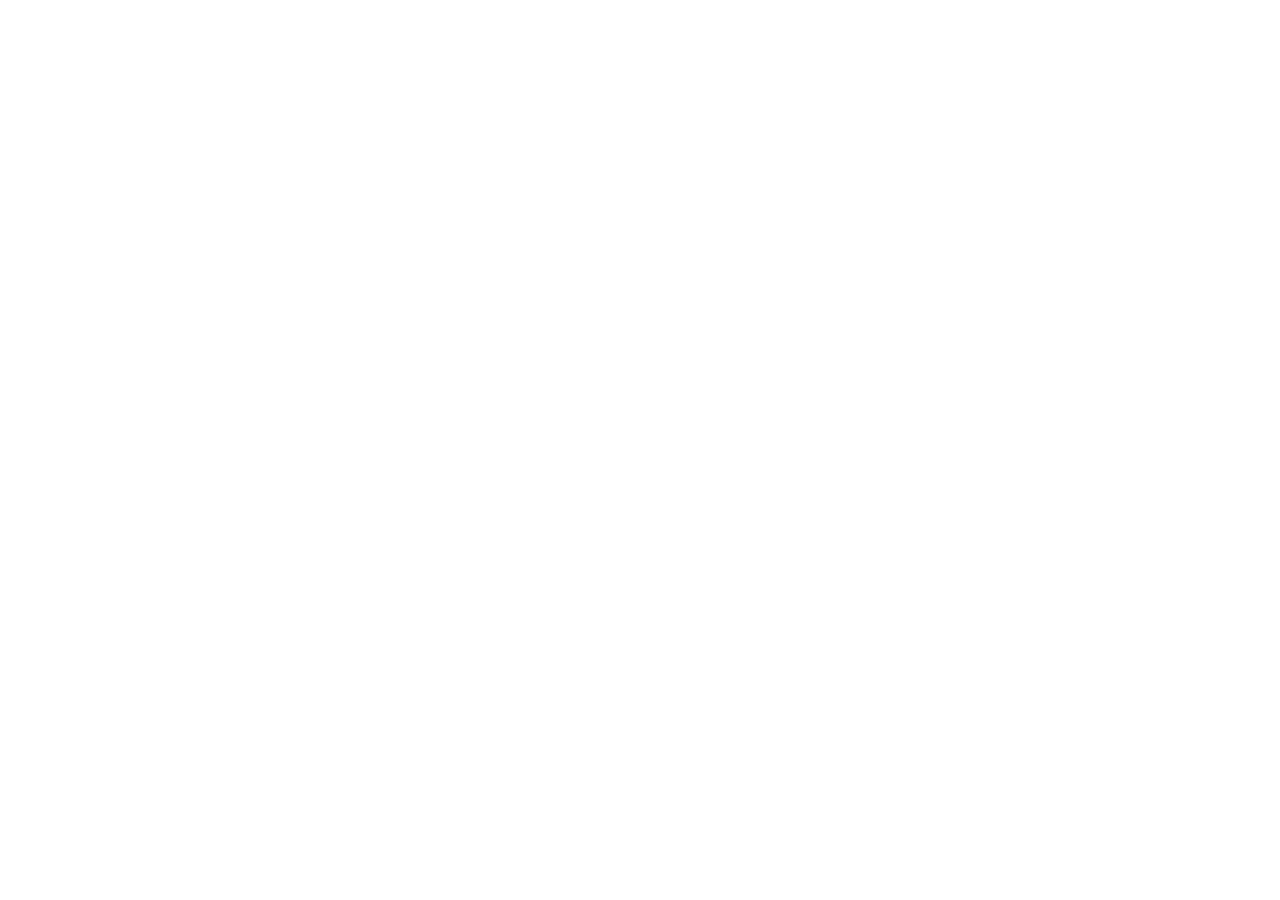
==== Practice/index.html @ ea6095c1 "practice folder added for practicing additionally" ====
<!DOCTYPE html>
<html lang="en">
  <head>
    <meta charset="UTF-8" />
    <meta name="viewport" content="width=device-width, initial-scale=1.0" />
    <title>Document</title>
    <link rel="stylesheet" href="styles.css" />
  </head>
  <body>
    <script src="script.js"></script>
  </body>
</html>
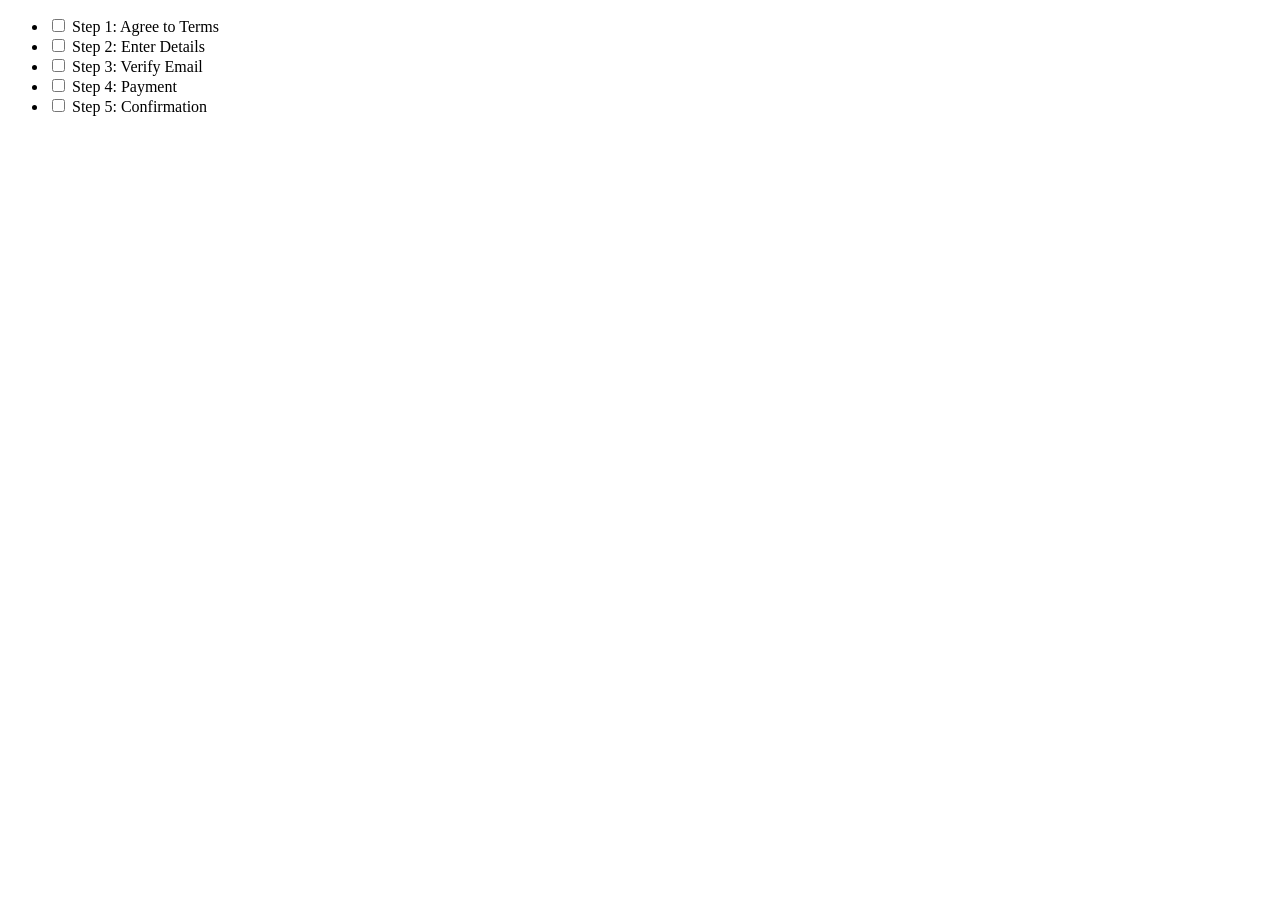
==== commit 2fd65648: "class added" ====
--- a/Practice/index.html
+++ b/Practice/index.html
@@ -7,6 +7,13 @@
     <link rel="stylesheet" href="styles.css" />
   </head>
   <body>
+    <ul id="stepList">
+      <li><input type="checkbox"> Step 1: Agree to Terms</li>
+      <li><input type="checkbox"> Step 2: Enter Details</li>
+      <li><input type="checkbox"> Step 3: Verify Email</li>
+      <li><input type="checkbox"> Step 4: Payment</li>
+      <li><input type="checkbox"> Step 5: Confirmation</li>
+    </ul>
     <script src="script.js"></script>
   </body>
 </html>
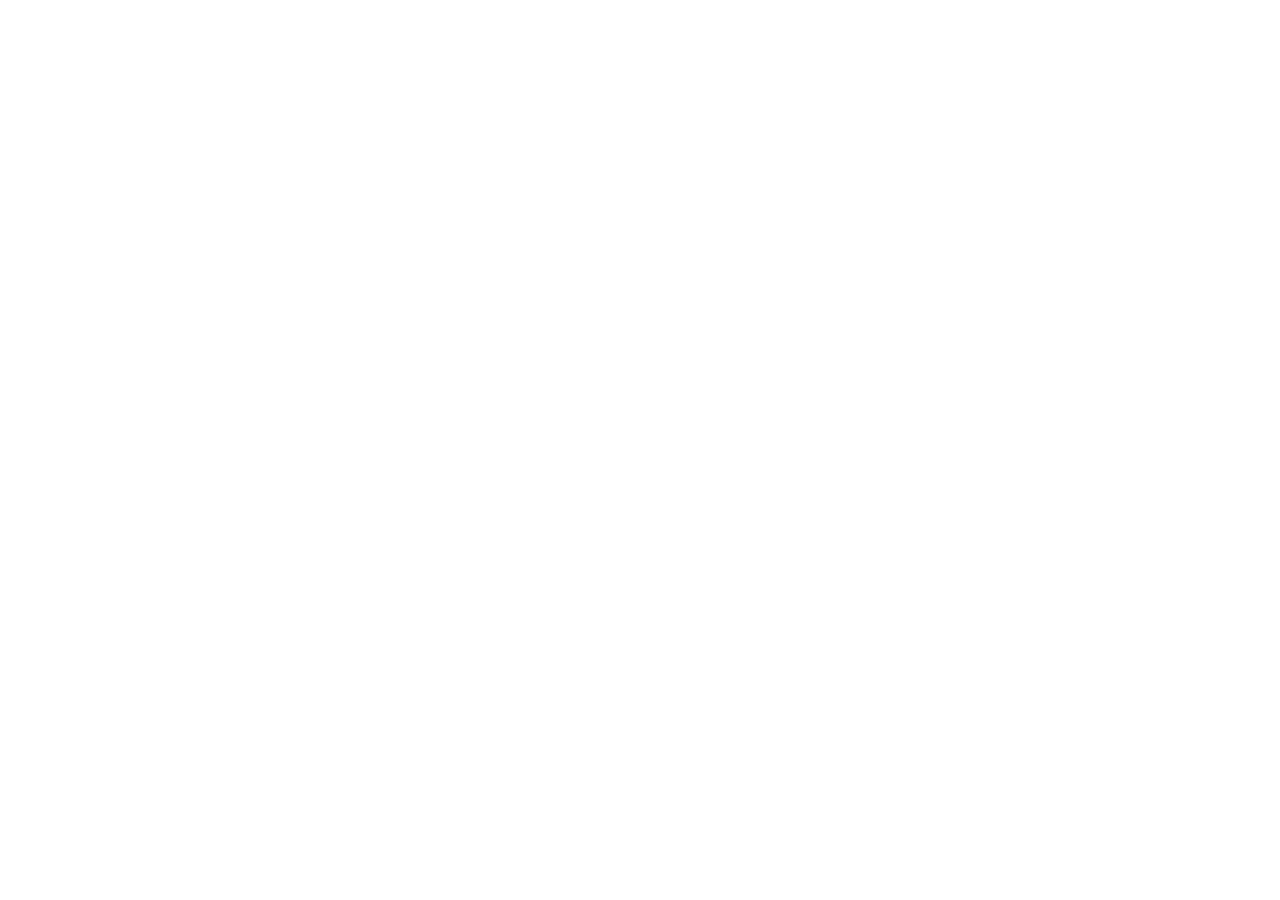
==== commit 0ea1fc94: "array practice" ====
--- a/Practice/index.html
+++ b/Practice/index.html
@@ -7,13 +7,7 @@
     <link rel="stylesheet" href="styles.css" />
   </head>
   <body>
-    <ul id="stepList">
-      <li><input type="checkbox"> Step 1: Agree to Terms</li>
-      <li><input type="checkbox"> Step 2: Enter Details</li>
-      <li><input type="checkbox"> Step 3: Verify Email</li>
-      <li><input type="checkbox"> Step 4: Payment</li>
-      <li><input type="checkbox"> Step 5: Confirmation</li>
-    </ul>
+
     <script src="script.js"></script>
   </body>
 </html>
